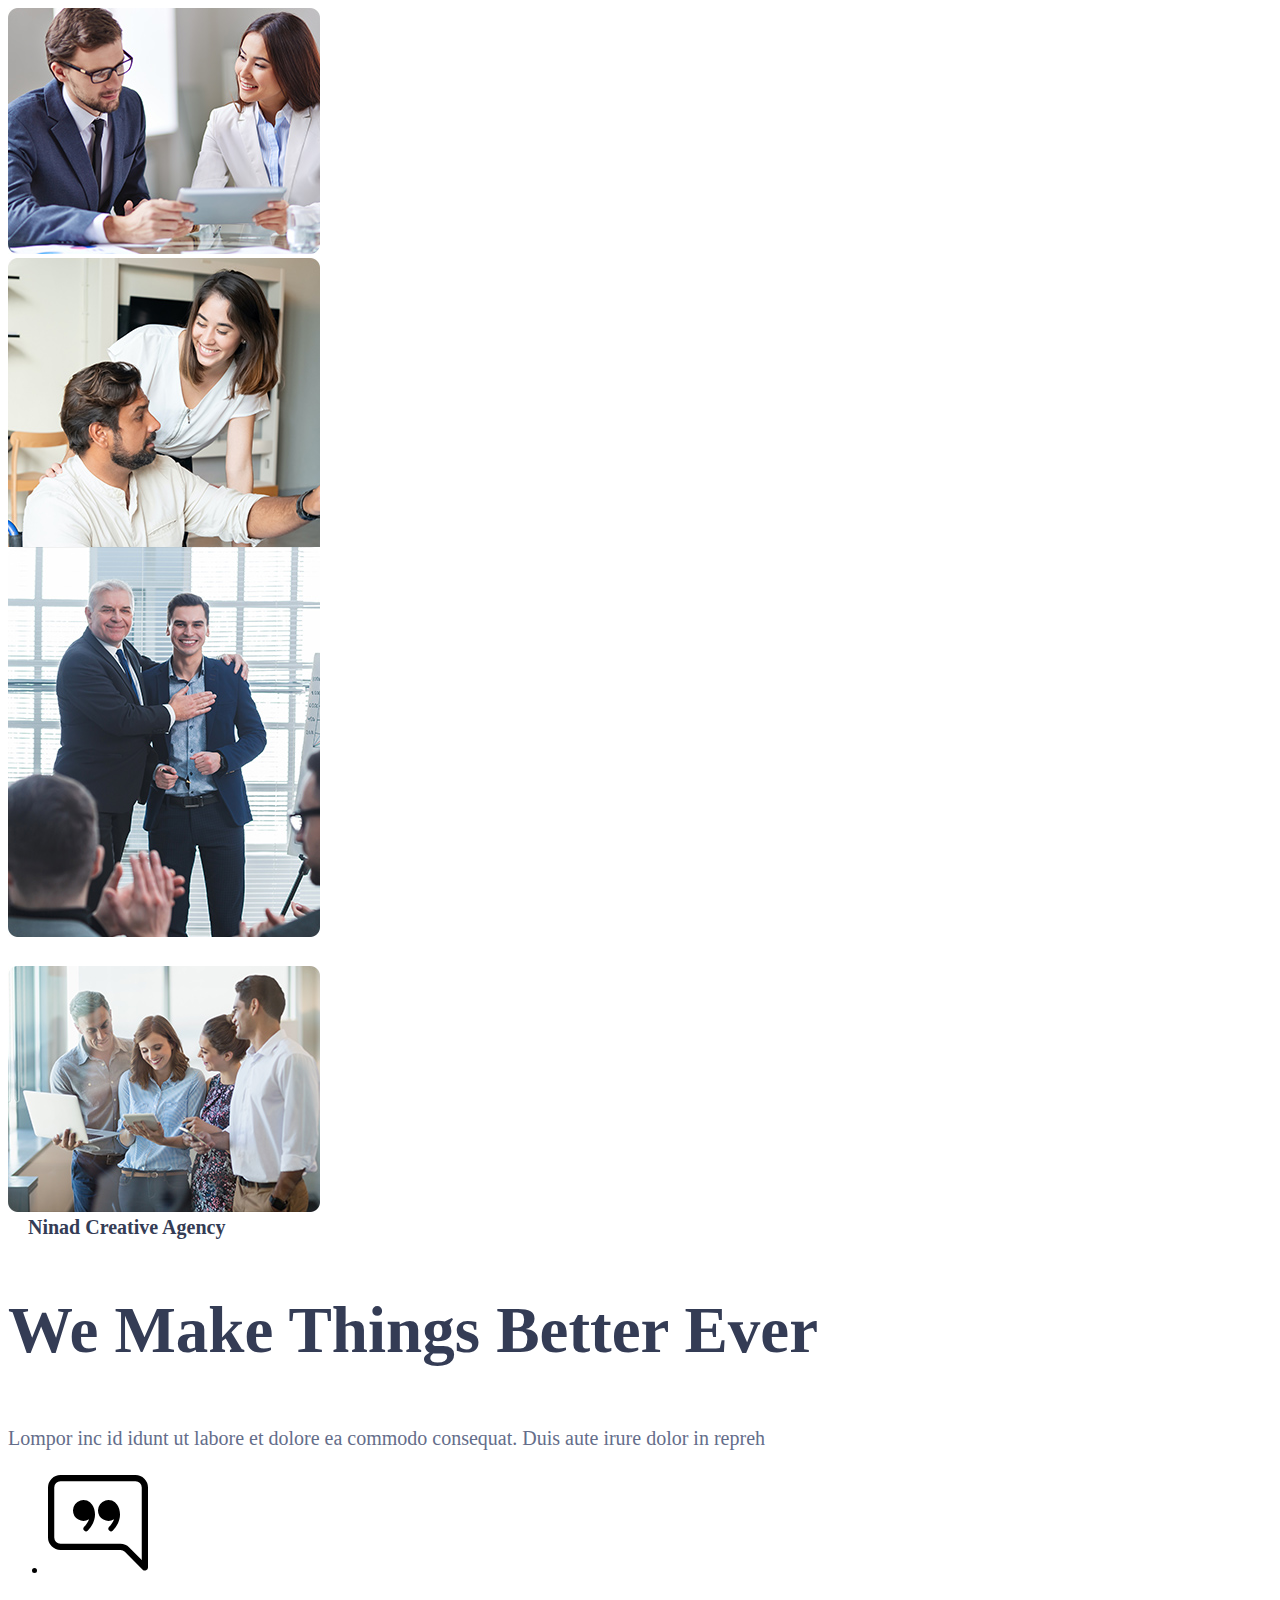
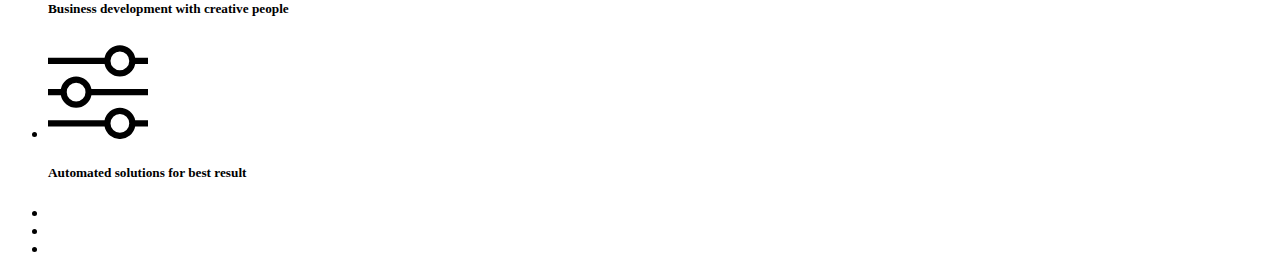
==== index_1.html @ 4e7635f8 "creative agency" ====
<!doctype html>
<html lang="en">

<head>
    <meta charset="utf-8">
    <meta name="viewport" content="width=device-width, initial-scale=1">
    <title>Bootstrap demo</title>
    <link href="https://cdn.jsdelivr.net/npm/bootstrap@5.2.2/dist/css/bootstrap.min.css" rel="stylesheet"
        integrity="sha384-Zenh87qX5JnK2Jl0vWa8Ck2rdkQ2Bzep5IDxbcnCeuOxjzrPF/et3URy9Bv1WTRi" crossorigin="anonymous">
    <link rel="stylesheet" href="css_file.css">
</head>

<body>

    <!-- About Area Start -->
    <div>
        <div class="contaner mt-5">
            <div class="row">
                <div class="col-lg-6">
                    <div class="row">
                        <div class="col-lg-6">
                            <img src="images/about-img1.jpg" alt="">
                        </div>
                        <div class="col-lg-6">
                            <img src="images/about-img2.jpg" alt="">
                        </div>
                        <div class="col-lg-6 pic_3_about_area">
                            <img src="images/about-img3.jpg" alt="">
                        </div>
                        <div class="col-lg-6 pic_1_about_area">
                            <img src="images/about-img4.jpg" alt="">
                        </div>
                    </div>



                </div>

                <div class="col-lg-6">
                    <div>

                        <div>

                            <span class="creatv_agency_head">Ninad Creative Agency</span>
                            <h2 class="we_make_things">We Make Things Better Ever</h2>
                            <p class="paragraf_About">Lompor inc id idunt ut labore et dolore ea commodo consequat. Duis
                                aute irure dolor in repreh</p>
                        </div>
                    </div>

                    <!-- titel start -->

                    <div>
                        <div>
                            <ul>
                                <div class="row">
                                <div class="col-lg-6">
                                <li>
                                    <div>
                                        <span>
                                            <svg xmlns="http://www.w3.org/2000/svg" width="100" height="100" fill="currentColor" class="bi bi-chat-right-quote" viewBox="0 0 16 16">
                                                <path d="M2 1a1 1 0 0 0-1 1v8a1 1 0 0 0 1 1h9.586a2 2 0 0 1 1.414.586l2 2V2a1 1 0 0 0-1-1H2zm12-1a2 2 0 0 1 2 2v12.793a.5.5 0 0 1-.854.353l-2.853-2.853a1 1 0 0 0-.707-.293H2a2 2 0 0 1-2-2V2a2 2 0 0 1 2-2h12z"/>
                                                <path d="M7.066 4.76A1.665 1.665 0 0 0 4 5.668a1.667 1.667 0 0 0 2.561 1.406c-.131.389-.375.804-.777 1.22a.417.417 0 1 0 .6.58c1.486-1.54 1.293-3.214.682-4.112zm4 0A1.665 1.665 0 0 0 8 5.668a1.667 1.667 0 0 0 2.561 1.406c-.131.389-.375.804-.777 1.22a.417.417 0 1 0 .6.58c1.486-1.54 1.293-3.214.682-4.112z"/>
                                              </svg>
                                        </span>
                                        <div>

                                            <h5 class="mb-30">Business development with creative people</h5>
                                            
                                        </div>
                                    </div>

                                </li>
                            </div>
                            <div class="col-lg-6">
                                <li>
                                    <div>
                                        <span>
                                            <svg xmlns="http://www.w3.org/2000/svg" width="100" height="100" fill="currentColor" class="bi bi-sliders" viewBox="0 0 16 16">
                                                <path fill-rule="evenodd" d="M11.5 2a1.5 1.5 0 1 0 0 3 1.5 1.5 0 0 0 0-3zM9.05 3a2.5 2.5 0 0 1 4.9 0H16v1h-2.05a2.5 2.5 0 0 1-4.9 0H0V3h9.05zM4.5 7a1.5 1.5 0 1 0 0 3 1.5 1.5 0 0 0 0-3zM2.05 8a2.5 2.5 0 0 1 4.9 0H16v1H6.95a2.5 2.5 0 0 1-4.9 0H0V8h2.05zm9.45 4a1.5 1.5 0 1 0 0 3 1.5 1.5 0 0 0 0-3zm-2.45 1a2.5 2.5 0 0 1 4.9 0H16v1h-2.05a2.5 2.5 0 0 1-4.9 0H0v-1h9.05z"/>
                                              </svg>
                                        </span>
                                    </div>
                                    <div>
                                        <h5 class="mb-30">Automated solutions for best result</h5>
                                    </div>
                                </li>
                            </div>
                             </div>
                            </ul>
                            
                            <ul>
                                <li></li>
                                <li></li>
                                <li></li>
                            </ul>
                        </div>

                    </div>
                    <!-- titel End -->
                </div>

            </div>
        </div>
    </div>

    <!-- About Area End -->
    <script src="https://cdn.jsdelivr.net/npm/bootstrap@5.2.2/dist/js/bootstrap.bundle.min.js"
        integrity="sha384-OERcA2EqjJCMA+/3y+gxIOqMEjwtxJY7qPCqsdltbNJuaOe923+mo//f6V8Qbsw3" crossorigin="anonymous">
    </script>
</body>

</html>
---- css_file.css ----
.first_background {
    background-image: url(images/bk_img.gif);
    background-repeat: no-repeat;
    background-size: 100%;
}

.img_div {

    display: flex;
    align-content: center;
    justify-content: center;

}

.slider_img {
    height: 350px;
    margin: 70;

}

.titl {

    color: white;
    font-size: 40px;
    font-weight: 700;

}

.pargraph {

    /* color: #6a6161;*/
    color: #6c562d;
    font-weight: 700;
    font-size: 24px;


}

.btn {

    border: 2px solid #00e099;
    background: #00e099;
    text-decoration: none;


}

.telephone_number {
    background-color: green;
    border: 2px solid;
    border-radius: 14px;
    width: 300px;
    margin-top: -29px;
    margin-right: 67px;
    text-decoration: none;

}
.hi{
    display: flex;
    align-items: center;
    justify-content: end;
    color: wheat;

}

.number_telefon{
    margin-top: -11px;
    margin-left: 33px;
}



.hi1{
    display: flex;
    align-items:center;
    justify-content: start;
    color: wheat;
}

.icon_telefon{
    margin-bottom: -11px;
    margin-left: 51px;
}
.hi2{
background-color:#4b69e9;
margin-top: -26px;
padding-top: 55px;
}

.icon_setting{
    color: #00e099;
    display: flex;
    justify-content: center;

}
.titel_text{
    font-size: 39px;
    font-weight: 700;
    color: #c5cbe8;
}
.service_paragraph{
    font-weight: 400;
line-height: 33px;
font-family: 'poppins',sans-serif;
color: #c5cbe8;
font-size: 20px;
}
.pic_1_about_area{
    margin-top: 25px;
}

.pic_3_about_area{
    margin-top: -105px;
}
.we_make_things{

    font-weight: 700;
    font-size: 65px;
    color: #343c55;
}
.paragraf_About{
    font-family: P'oppins',sans-serif;
    font-size: 20px;
    line-height: 33px;
    color: #646d8a;
}
.creatv_agency_head{
    font-weight: 700;
    font-size: 20px;
    color: #343c55;
    margin-bottom: 6px;
    padding-left: 20px;
}
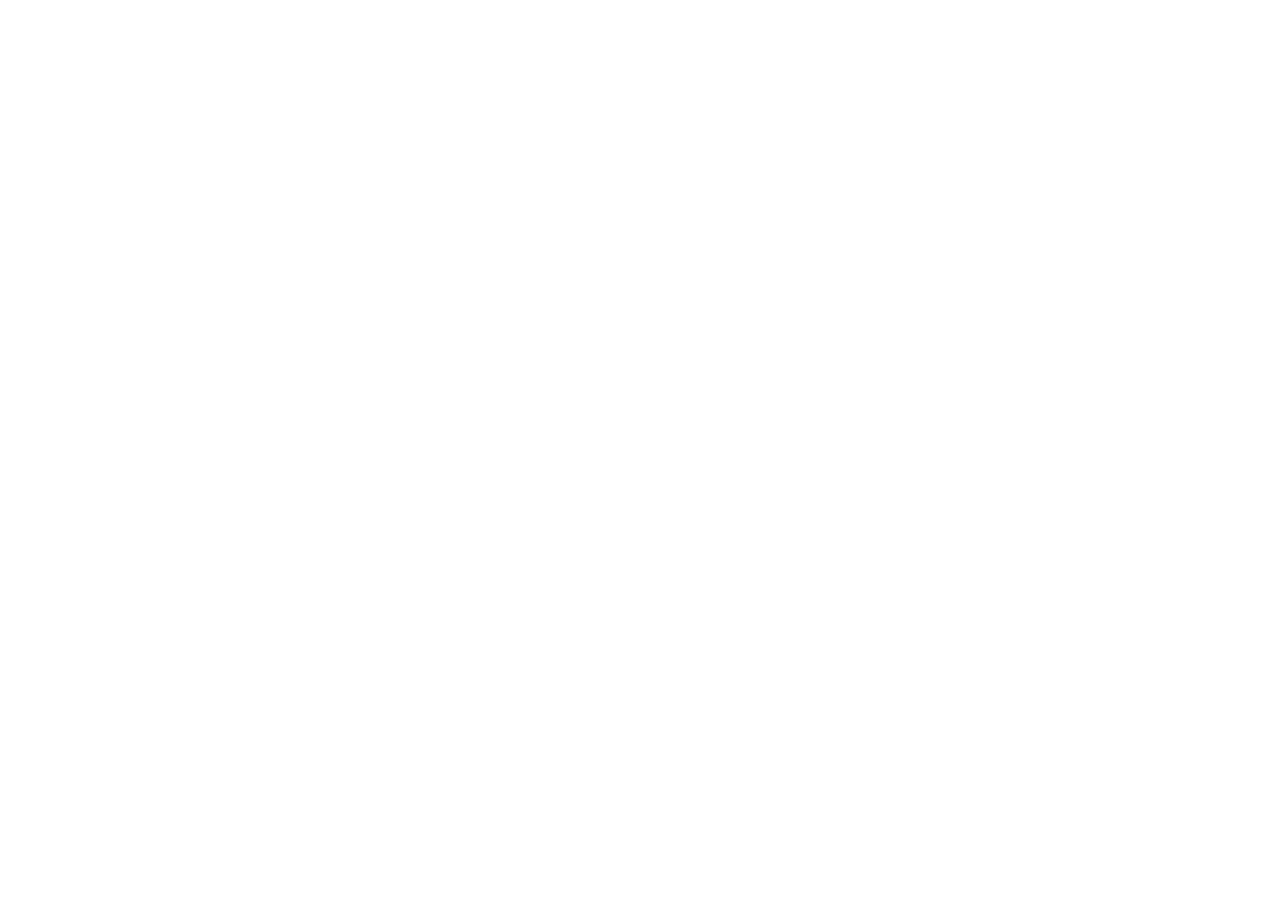
==== commit 70c53b84: "the second section" ====
--- a/index_1.html
+++ b/index_1.html
@@ -12,99 +12,7 @@
 
 <body>
 
-    <!-- About Area Start -->
-    <div>
-        <div class="contaner mt-5">
-            <div class="row">
-                <div class="col-lg-6">
-                    <div class="row">
-                        <div class="col-lg-6">
-                            <img src="images/about-img1.jpg" alt="">
-                        </div>
-                        <div class="col-lg-6">
-                            <img src="images/about-img2.jpg" alt="">
-                        </div>
-                        <div class="col-lg-6 pic_3_about_area">
-                            <img src="images/about-img3.jpg" alt="">
-                        </div>
-                        <div class="col-lg-6 pic_1_about_area">
-                            <img src="images/about-img4.jpg" alt="">
-                        </div>
-                    </div>
 
-
-
-                </div>
-
-                <div class="col-lg-6">
-                    <div>
-
-                        <div>
-
-                            <span class="creatv_agency_head">Ninad Creative Agency</span>
-                            <h2 class="we_make_things">We Make Things Better Ever</h2>
-                            <p class="paragraf_About">Lompor inc id idunt ut labore et dolore ea commodo consequat. Duis
-                                aute irure dolor in repreh</p>
-                        </div>
-                    </div>
-
-                    <!-- titel start -->
-
-                    <div>
-                        <div>
-                            <ul>
-                                <div class="row">
-                                <div class="col-lg-6">
-                                <li>
-                                    <div>
-                                        <span>
-                                            <svg xmlns="http://www.w3.org/2000/svg" width="100" height="100" fill="currentColor" class="bi bi-chat-right-quote" viewBox="0 0 16 16">
-                                                <path d="M2 1a1 1 0 0 0-1 1v8a1 1 0 0 0 1 1h9.586a2 2 0 0 1 1.414.586l2 2V2a1 1 0 0 0-1-1H2zm12-1a2 2 0 0 1 2 2v12.793a.5.5 0 0 1-.854.353l-2.853-2.853a1 1 0 0 0-.707-.293H2a2 2 0 0 1-2-2V2a2 2 0 0 1 2-2h12z"/>
-                                                <path d="M7.066 4.76A1.665 1.665 0 0 0 4 5.668a1.667 1.667 0 0 0 2.561 1.406c-.131.389-.375.804-.777 1.22a.417.417 0 1 0 .6.58c1.486-1.54 1.293-3.214.682-4.112zm4 0A1.665 1.665 0 0 0 8 5.668a1.667 1.667 0 0 0 2.561 1.406c-.131.389-.375.804-.777 1.22a.417.417 0 1 0 .6.58c1.486-1.54 1.293-3.214.682-4.112z"/>
-                                              </svg>
-                                        </span>
-                                        <div>
-
-                                            <h5 class="mb-30">Business development with creative people</h5>
-                                            
-                                        </div>
-                                    </div>
-
-                                </li>
-                            </div>
-                            <div class="col-lg-6">
-                                <li>
-                                    <div>
-                                        <span>
-                                            <svg xmlns="http://www.w3.org/2000/svg" width="100" height="100" fill="currentColor" class="bi bi-sliders" viewBox="0 0 16 16">
-                                                <path fill-rule="evenodd" d="M11.5 2a1.5 1.5 0 1 0 0 3 1.5 1.5 0 0 0 0-3zM9.05 3a2.5 2.5 0 0 1 4.9 0H16v1h-2.05a2.5 2.5 0 0 1-4.9 0H0V3h9.05zM4.5 7a1.5 1.5 0 1 0 0 3 1.5 1.5 0 0 0 0-3zM2.05 8a2.5 2.5 0 0 1 4.9 0H16v1H6.95a2.5 2.5 0 0 1-4.9 0H0V8h2.05zm9.45 4a1.5 1.5 0 1 0 0 3 1.5 1.5 0 0 0 0-3zm-2.45 1a2.5 2.5 0 0 1 4.9 0H16v1h-2.05a2.5 2.5 0 0 1-4.9 0H0v-1h9.05z"/>
-                                              </svg>
-                                        </span>
-                                    </div>
-                                    <div>
-                                        <h5 class="mb-30">Automated solutions for best result</h5>
-                                    </div>
-                                </li>
-                            </div>
-                             </div>
-                            </ul>
-                            
-                            <ul>
-                                <li></li>
-                                <li></li>
-                                <li></li>
-                            </ul>
-                        </div>
-
-                    </div>
-                    <!-- titel End -->
-                </div>
-
-            </div>
-        </div>
-    </div>
-
-    <!-- About Area End -->
     <script src="https://cdn.jsdelivr.net/npm/bootstrap@5.2.2/dist/js/bootstrap.bundle.min.js"
         integrity="sha384-OERcA2EqjJCMA+/3y+gxIOqMEjwtxJY7qPCqsdltbNJuaOe923+mo//f6V8Qbsw3" crossorigin="anonymous">
     </script>
--- a/css_file.css
+++ b/css_file.css
@@ -130,4 +130,7 @@
     color: #343c55;
     margin-bottom: 6px;
     padding-left: 20px;
+}
+.title-text{
+    margin-left: 20px;
 }